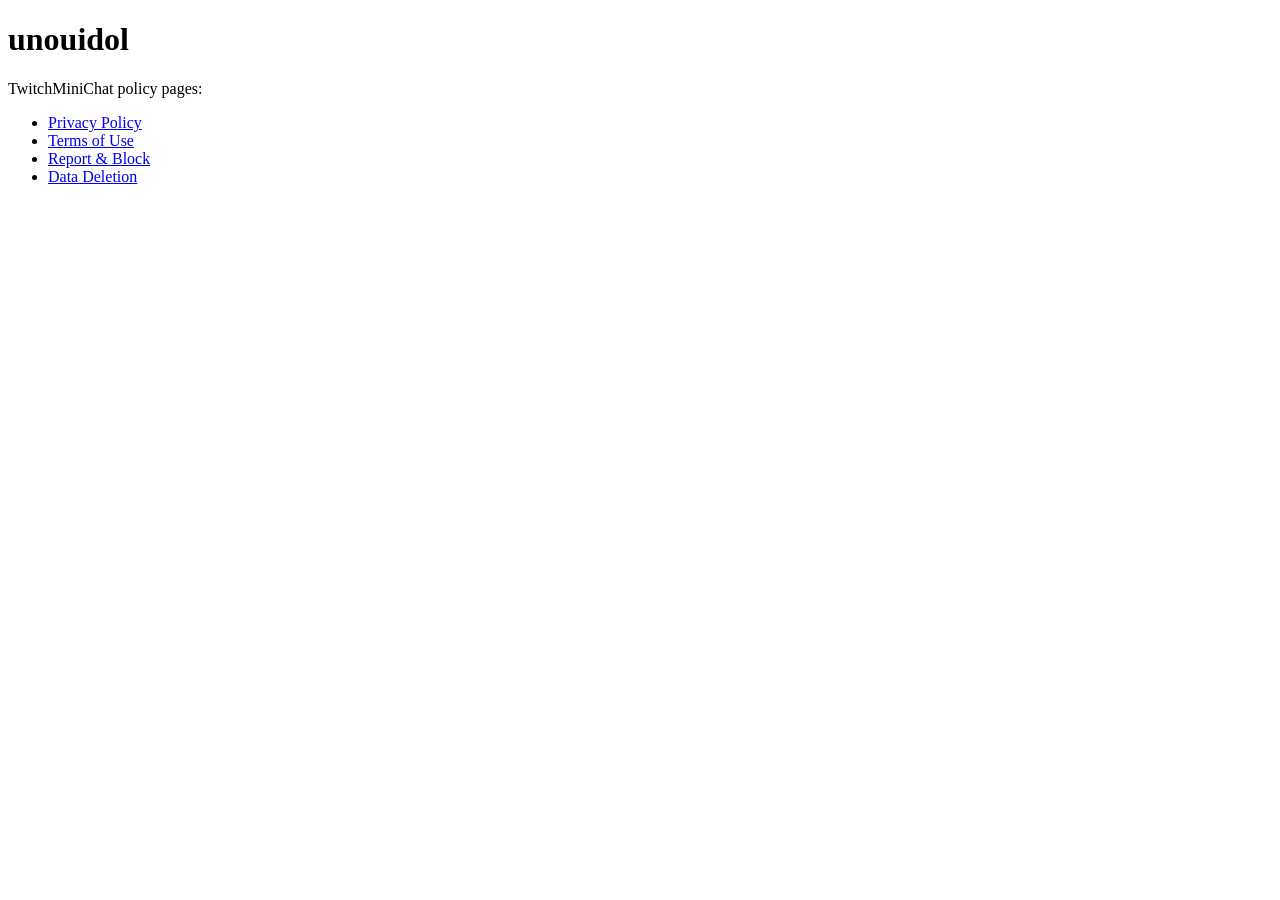
==== index.html @ 6da42a1c "Create index.html Add site homepage" ====
<!doctype html>
<html lang="en">
<head>
  <meta charset="utf-8">
  <title>unouidol</title>
  <meta name="viewport" content="width=device-width, initial-scale=1">
</head>
<body>
  <h1>unouidol</h1>
  <p>TwitchMiniChat policy pages:</p>
  <ul>
    <li><a href="/tmc/privacy.html">Privacy Policy</a></li>
    <li><a href="/tmc/terms.html">Terms of Use</a></li>
    <li><a href="/tmc/report-block.html">Report &amp; Block</a></li>
    <li><a href="/tmc/data-deletion.html">Data Deletion</a></li>
  </ul>
</body>
</html>
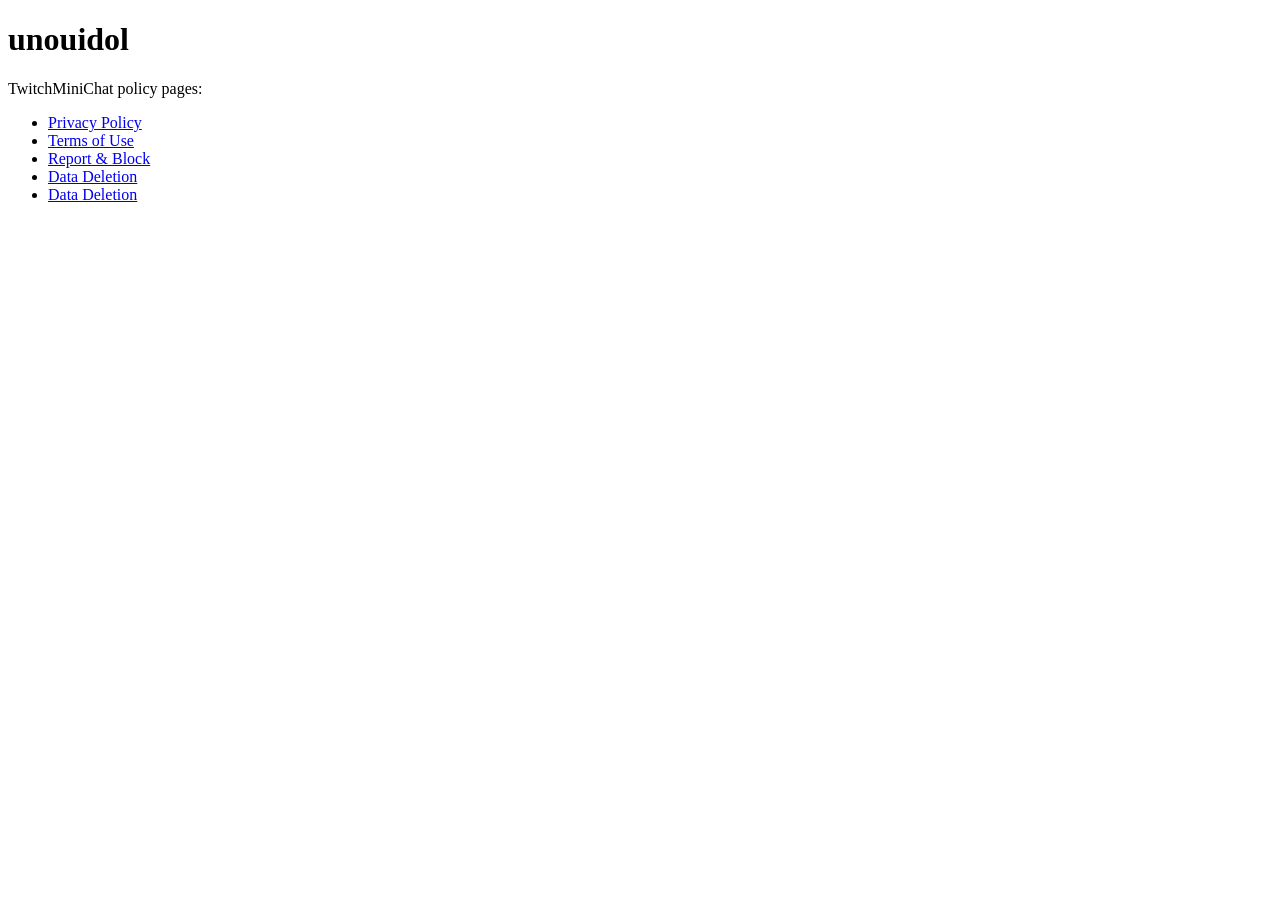
==== commit 82839203: "Update index.html" ====
--- a/index.html
+++ b/index.html
@@ -2,7 +2,7 @@
 <html lang="en">
 <head>
   <meta charset="utf-8">
-  <title>unouidol</title>
+  <title>Unouidol Interactive</title>
   <meta name="viewport" content="width=device-width, initial-scale=1">
 </head>
 <body>
@@ -13,6 +13,7 @@
     <li><a href="/tmc/terms.html">Terms of Use</a></li>
     <li><a href="/tmc/report-block.html">Report &amp; Block</a></li>
     <li><a href="/tmc/data-deletion.html">Data Deletion</a></li>
+    <li><a href="/tmc/data-control.html">Data Deletion</a></li>
   </ul>
 </body>
 </html>
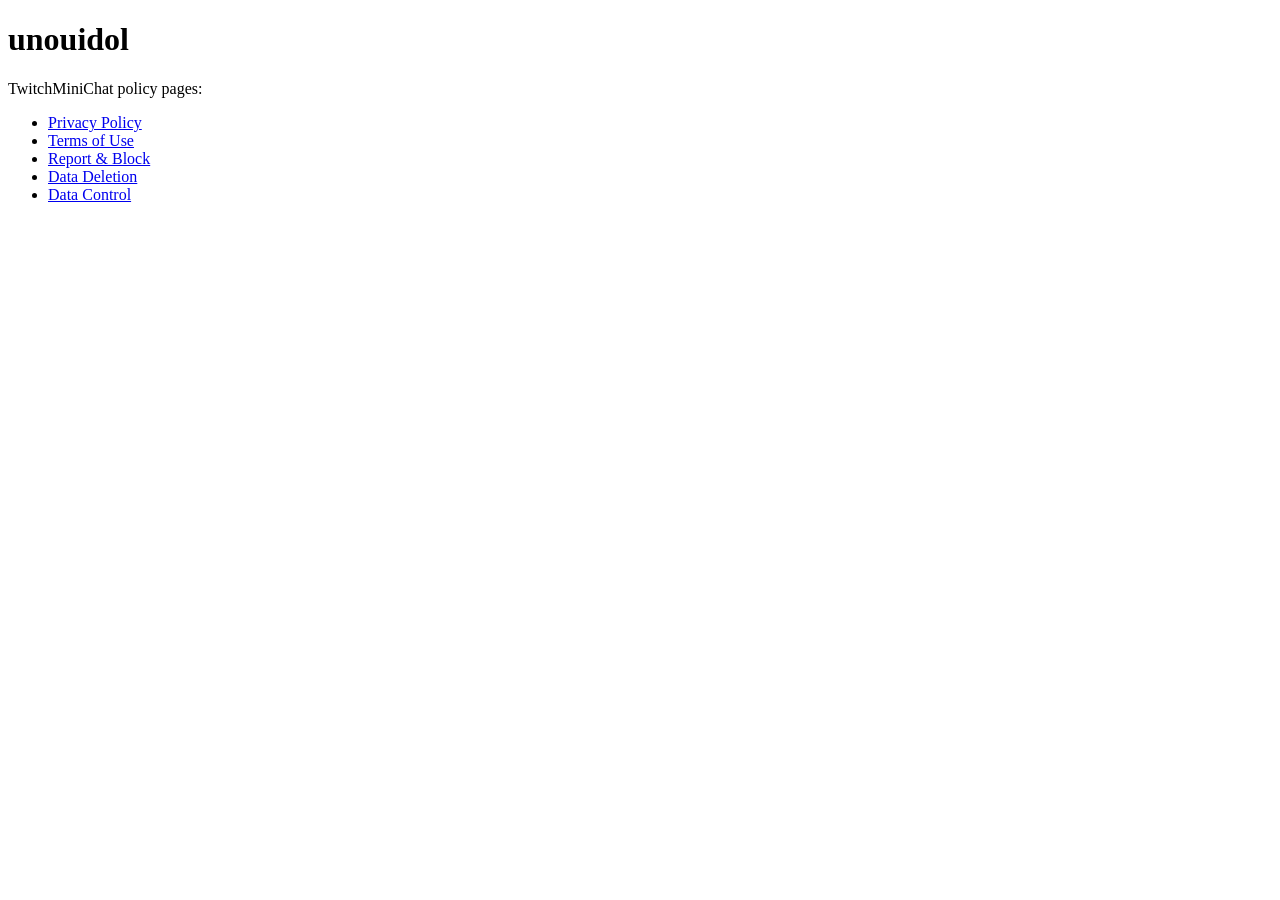
==== commit 9fb57b18: "Fix link text from 'Data Deletion' to 'Data Control'" ====
--- a/index.html
+++ b/index.html
@@ -13,7 +13,7 @@
     <li><a href="/tmc/terms.html">Terms of Use</a></li>
     <li><a href="/tmc/report-block.html">Report &amp; Block</a></li>
     <li><a href="/tmc/data-deletion.html">Data Deletion</a></li>
-    <li><a href="/tmc/data-control.html">Data Deletion</a></li>
+    <li><a href="/tmc/data-control.html">Data Control</a></li>
   </ul>
 </body>
 </html>
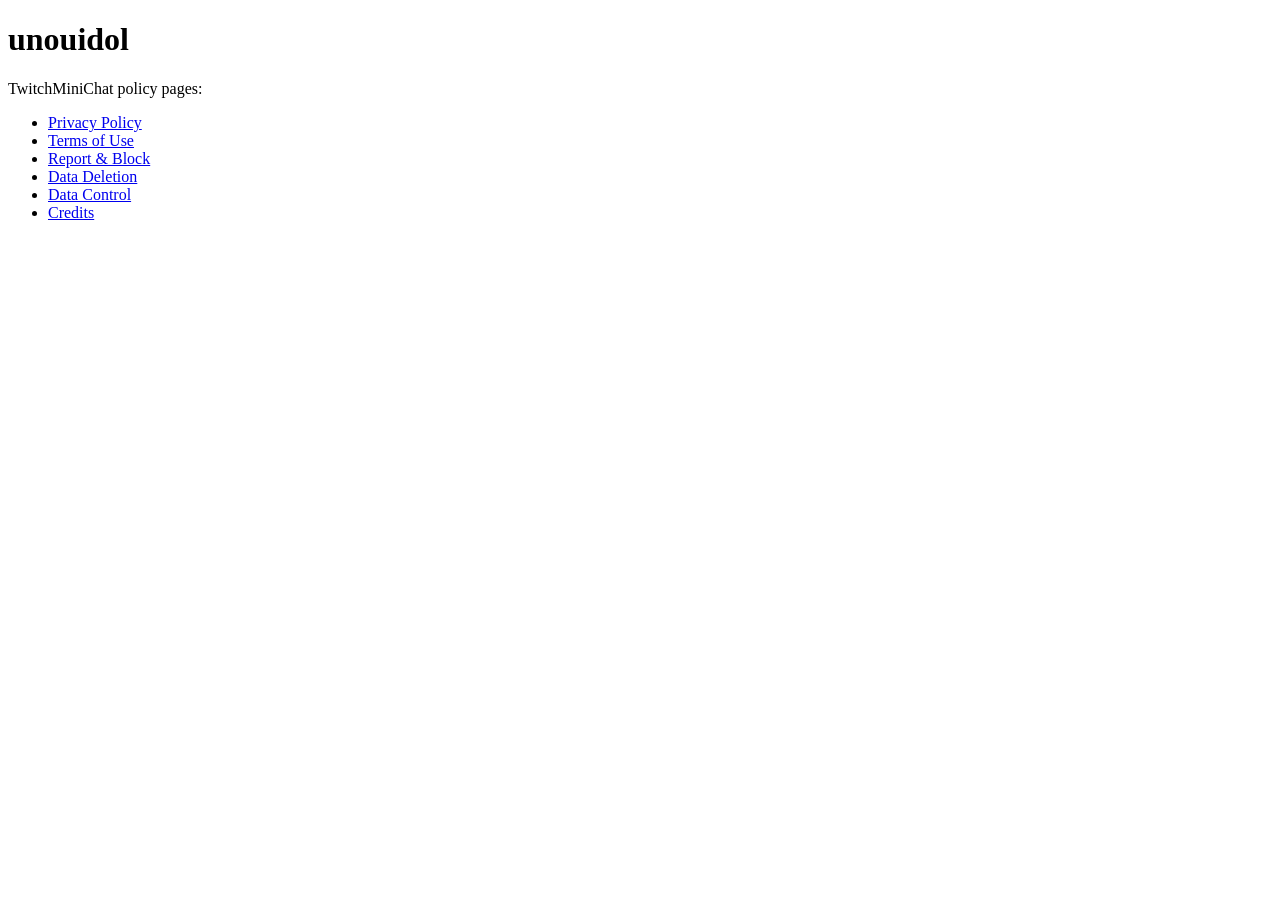
==== commit 876b2d77: "Update index.html" ====
--- a/index.html
+++ b/index.html
@@ -14,6 +14,7 @@
     <li><a href="/tmc/report-block.html">Report &amp; Block</a></li>
     <li><a href="/tmc/data-deletion.html">Data Deletion</a></li>
     <li><a href="/tmc/data-control.html">Data Control</a></li>
+    <li><a href="/tmc/credits.html">Credits</a></li>
   </ul>
 </body>
 </html>
